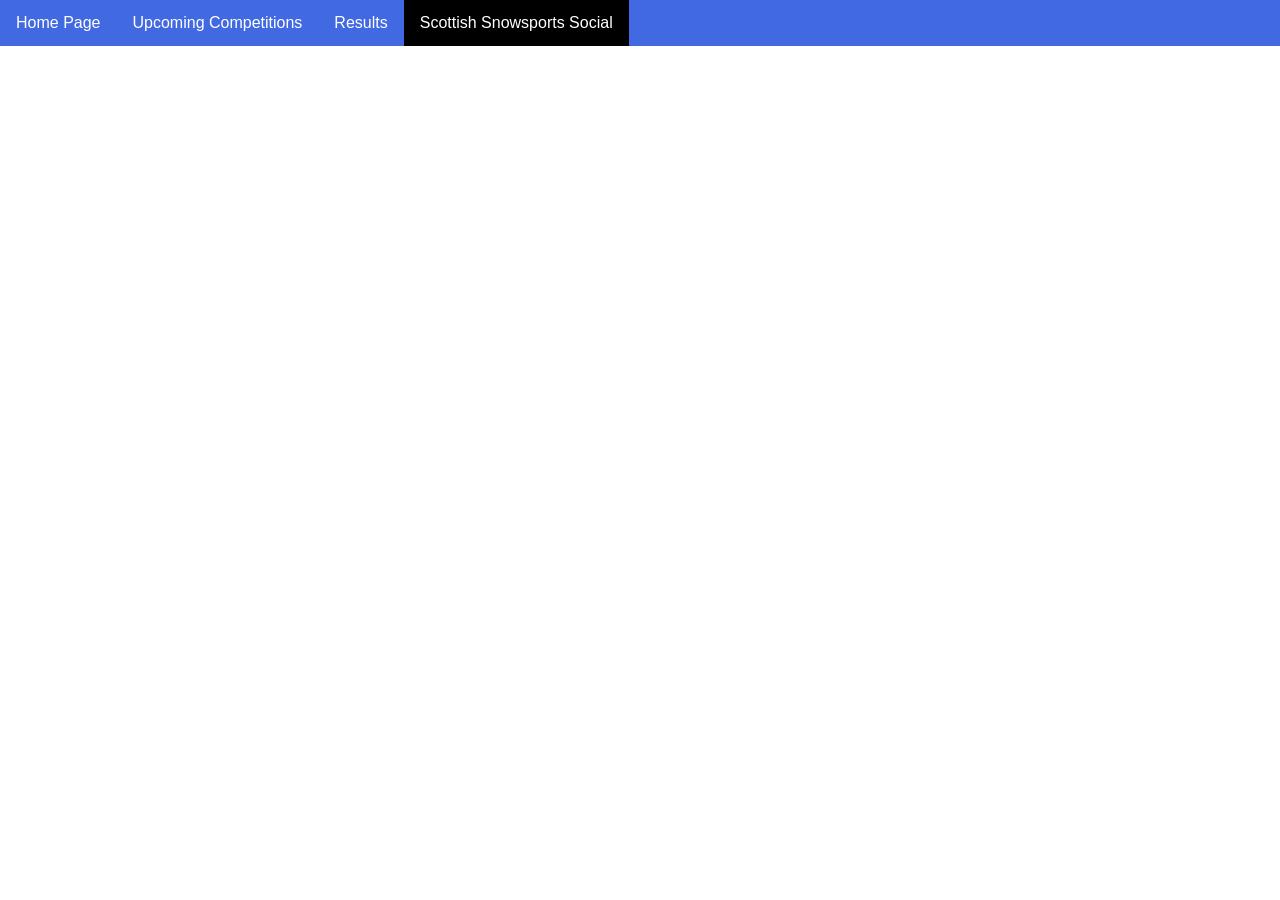
==== pages/social.html @ be46c323 "Commit Navbar + Sheets" ====
<!-- Scottish Snowsport Social Page -->
 <!-- I.e displays feeds from mountains -->

<!DOCTYPE html>
<html lang="en">

    <head>
        <meta charset="UTF-8">
        <meta name="viewport" content="width=device-width, initial-scale=1.0">

        <title>Scottish Snowsports Social</title>

        <!-- Link to CSS Sheets-->
        <link rel="stylesheet" href="../styles/navbar.css">
        <link rel="stylesheet" href="../styles/socialPage.css">
    </head>

    <body>
        <!-- Navbar for Scottish Freestyle-->
        <div class = "navbar">
            <ul>
                <li><a href="./main.html">Home Page</a></li>
                <li><a href="./comps.html">Upcoming Competitions</a></li>
                <li><a href="./results.html">Results</a></li>
                <li><a href="./social.html" class="active">Scottish Snowsports Social</a></li>

            </ul>
        </div>
    </body>

</html>
---- styles/navbar.css ----
/* Navbar stylesheet */

.navbar {
    background-color: royalblue;
    font-family: 'Trebuchet MS', sans-serif;
}

.navbar ul {
    list-style-type: none;
    margin: 0;
    padding: 0;
    background-color: royalblue;
    display: flex;
    position: fixed;
    top: 0;
    left: 0;
    width: 100%;
    justify-content: flex-start;
    overflow: hidden;
}

.navbar ul li {
    display: flex;
    align-items: center;
}

.navbar ul li.logo {
    margin-left: auto;
    background-color: grey;
}

.navbar ul li a {
    display: block;
    color: white;
    text-align: center;
    padding: 14px 16px;
    text-decoration: none;
}

.navbar ul li a:hover {
    background-color: darkblue;
}

.navbar ul li a.active {
    background-color: black;
}
---- styles/socialPage.css ----
/* Styles for Social Page */

.title-container {
    text-align: center;
    margin-top: 50px;
    font-family:Arial, Helvetica, sans-serif;
}
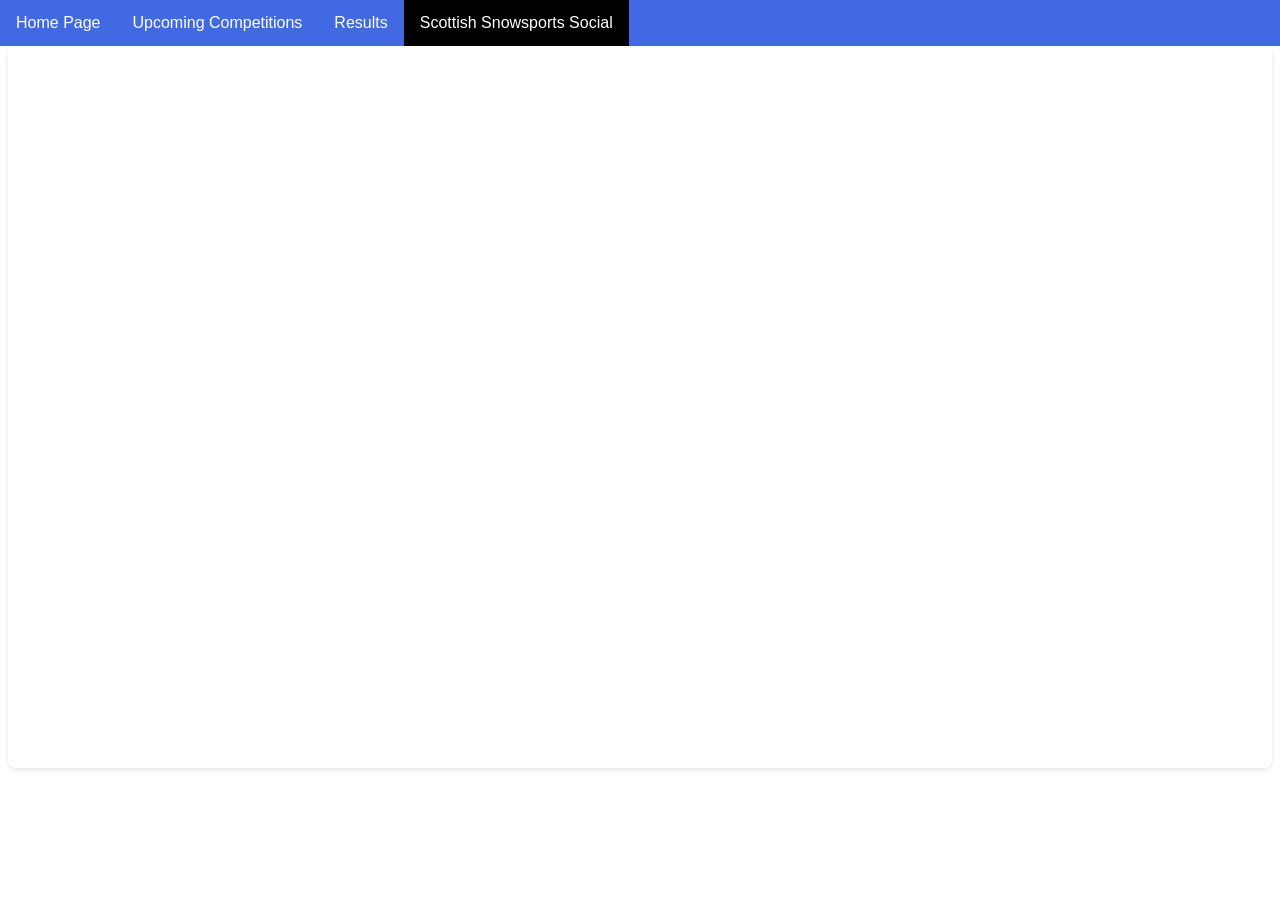
==== commit 2a9d5991: "add basic social container SSS (snowsport soclotand_" ====
--- a/pages/social.html
+++ b/pages/social.html
@@ -23,9 +23,22 @@
                 <li><a href="./comps.html">Upcoming Competitions</a></li>
                 <li><a href="./results.html">Results</a></li>
                 <li><a href="./social.html" class="active">Scottish Snowsports Social</a></li>
-
             </ul>
         </div>
+
+        <br>
+        <br>
+        
+        <!-- Feed Containers for Socials-->
+        <div class = "feed-container">
+
+            <!-- Snowsport Scotland Feed -->
+             <div class = "feed">
+                <iframe src="https://www.facebook.com/plugins/page.php?href=https%3A%2F%2Fwww.facebook.com%2Fsnowsportscotland&tabs=timeline&width=500&height=700&small_header=false&adapt_container_width=true&hide_cover=false&show_facepile=true&appId" width="500" height="700" style="border:none;overflow:hidden" scrolling="yes" frameborder="0" allowfullscreen="true" allow="autoplay; clipboard-write; encrypted-media; picture-in-picture; web-share"></iframe>
+             </div>
+
+        </div>
+
     </body>
 
 </html>
--- a/styles/socialPage.css
+++ b/styles/socialPage.css
@@ -4,4 +4,19 @@
     text-align: center;
     margin-top: 50px;
     font-family:Arial, Helvetica, sans-serif;
+}
+
+.feed-container {
+    display: flex;
+    flex-wrap: wrap;
+    gap: 20px;
+}
+
+.feed {
+    background: white;
+    padding: 10px;
+    border-radius: 8px;
+    box-shadow: 0 2px 5px rgba(0,0,0,0.1);
+    flex: 1 1 300px;
+    min-width: 300px;
 }
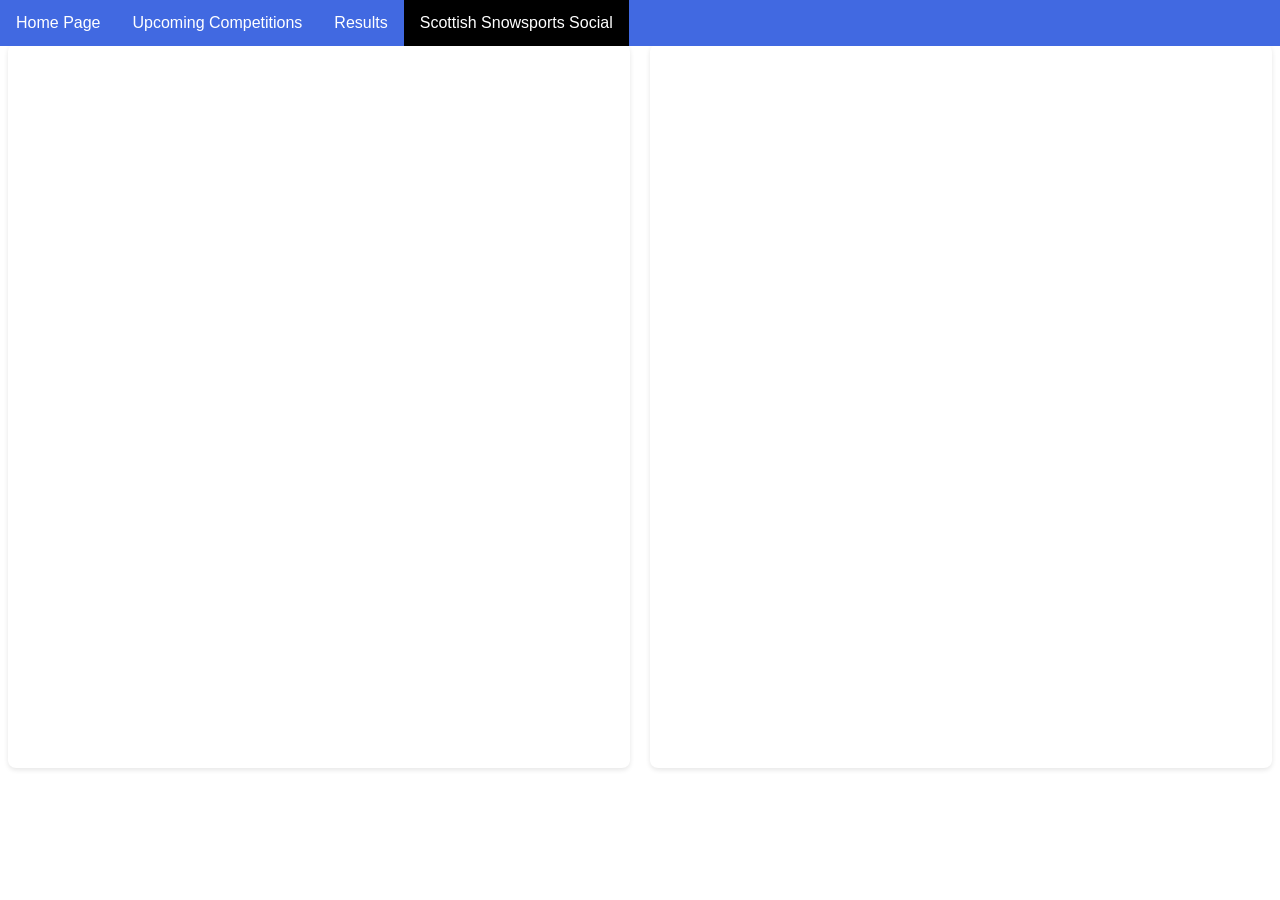
==== commit 702e24c2: "Hide sidebar" ====
--- a/pages/social.html
+++ b/pages/social.html
@@ -28,7 +28,7 @@
 
         <br>
         <br>
-        
+
         <!-- Feed Containers for Socials-->
         <div class = "feed-container">
 
@@ -37,6 +37,11 @@
                 <iframe src="https://www.facebook.com/plugins/page.php?href=https%3A%2F%2Fwww.facebook.com%2Fsnowsportscotland&tabs=timeline&width=500&height=700&small_header=false&adapt_container_width=true&hide_cover=false&show_facepile=true&appId" width="500" height="700" style="border:none;overflow:hidden" scrolling="yes" frameborder="0" allowfullscreen="true" allow="autoplay; clipboard-write; encrypted-media; picture-in-picture; web-share"></iframe>
              </div>
 
+             <!-- Snowpark Scotland Feed -->
+             <div class = "feed">
+                <iframe src="https://www.facebook.com/61567119034164/&width=500&height=700&small_header=false&adapt_container_width=true&hide_cover=false&show_facepile=true&appId" width="500" height="700" style="border:none;overflow:hidden" scrolling="yes" frameborder="0" allowfullscreen="true" allow="autoplay; clipboard-write; encrypted-media; picture-in-picture; web-share"></iframe>
+             </div>
+
         </div>
 
     </body>
